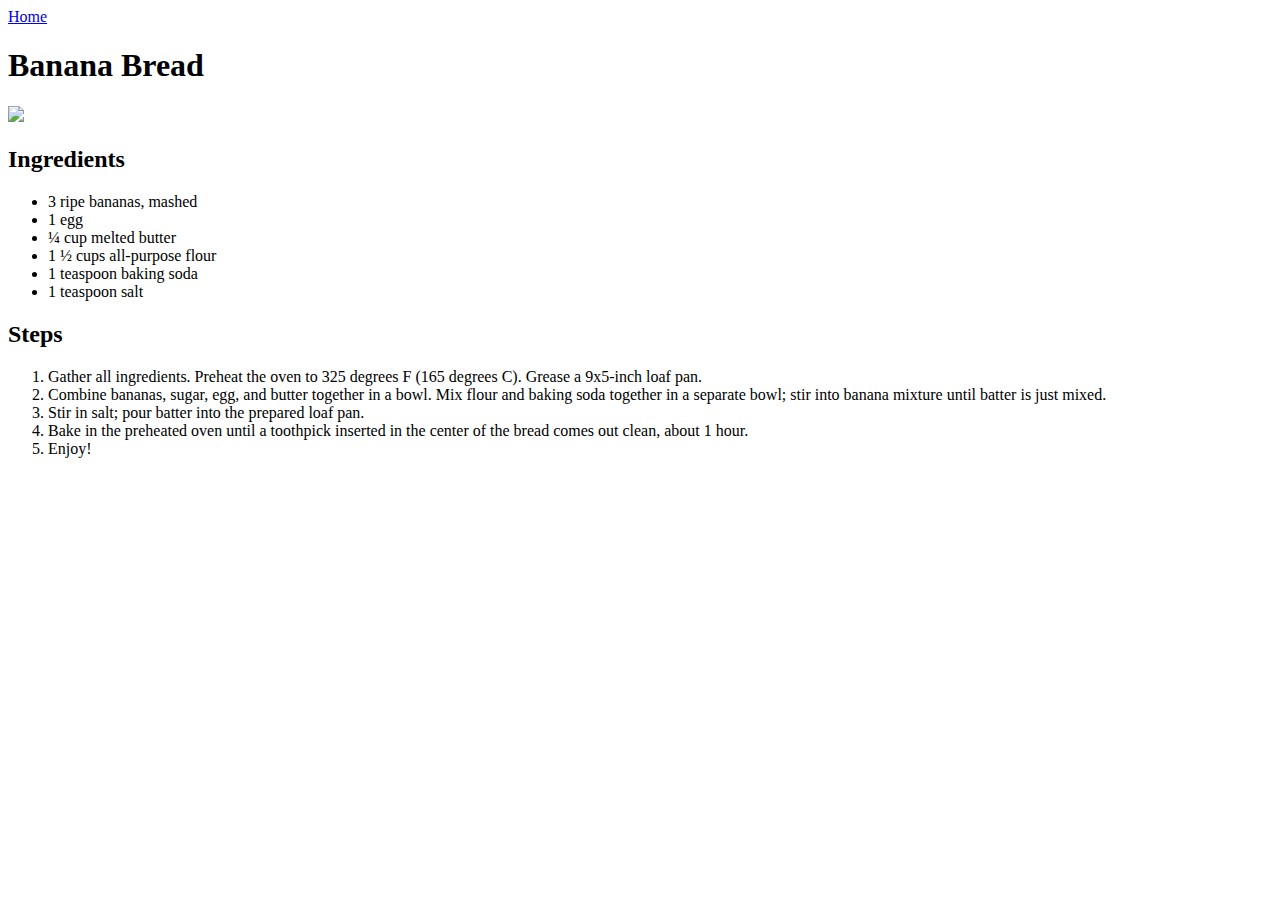
==== recipes/bananabread.html @ 6c6fc096 "Fix typo in Brownies title" ====
<!DOCTYPE html>
<html lang="en">
  <head>
    <meta charset="utf-8" />
    <title>Recipes</title>
  </head>

  <body>
    <a href="../index.html">Home</a>

    <h1>Banana Bread</h1>
    <img
      src="https://www.allrecipes.com/thmb/6IFD84J_DieJQTAYJf72ORtCgZ8=/0x512/filters:no_upscale():max_bytes(150000):strip_icc():format(webp)/241707-joys-easy-banana-bread-ddmfs-4x3-59ebd71876a046e6b485b38bf99a8c73.jpg"
    />
    <h2>Ingredients</h2>
    <ul>
      <li>3 ripe bananas, mashed</li>
      <li>1 egg</li>
      <li>¼ cup melted butter</li>
      <li>1 ½ cups all-purpose flour</li>
      <li>1 teaspoon baking soda</li>
      <li>1 teaspoon salt</li>
    </ul>
    <h2>Steps</h2>
    <ol>
      <li>
        Gather all ingredients. Preheat the oven to 325 degrees F (165 degrees
        C). Grease a 9x5-inch loaf pan.
      </li>
      <li>
        Combine bananas, sugar, egg, and butter together in a bowl. Mix flour
        and baking soda together in a separate bowl; stir into banana mixture
        until batter is just mixed.
      </li>
      <li>Stir in salt; pour batter into the prepared loaf pan.</li>
      <li>
        Bake in the preheated oven until a toothpick inserted in the center of
        the bread comes out clean, about 1 hour.
      </li>
      <li>Enjoy!</li>
    </ol>
  </body>
</html>
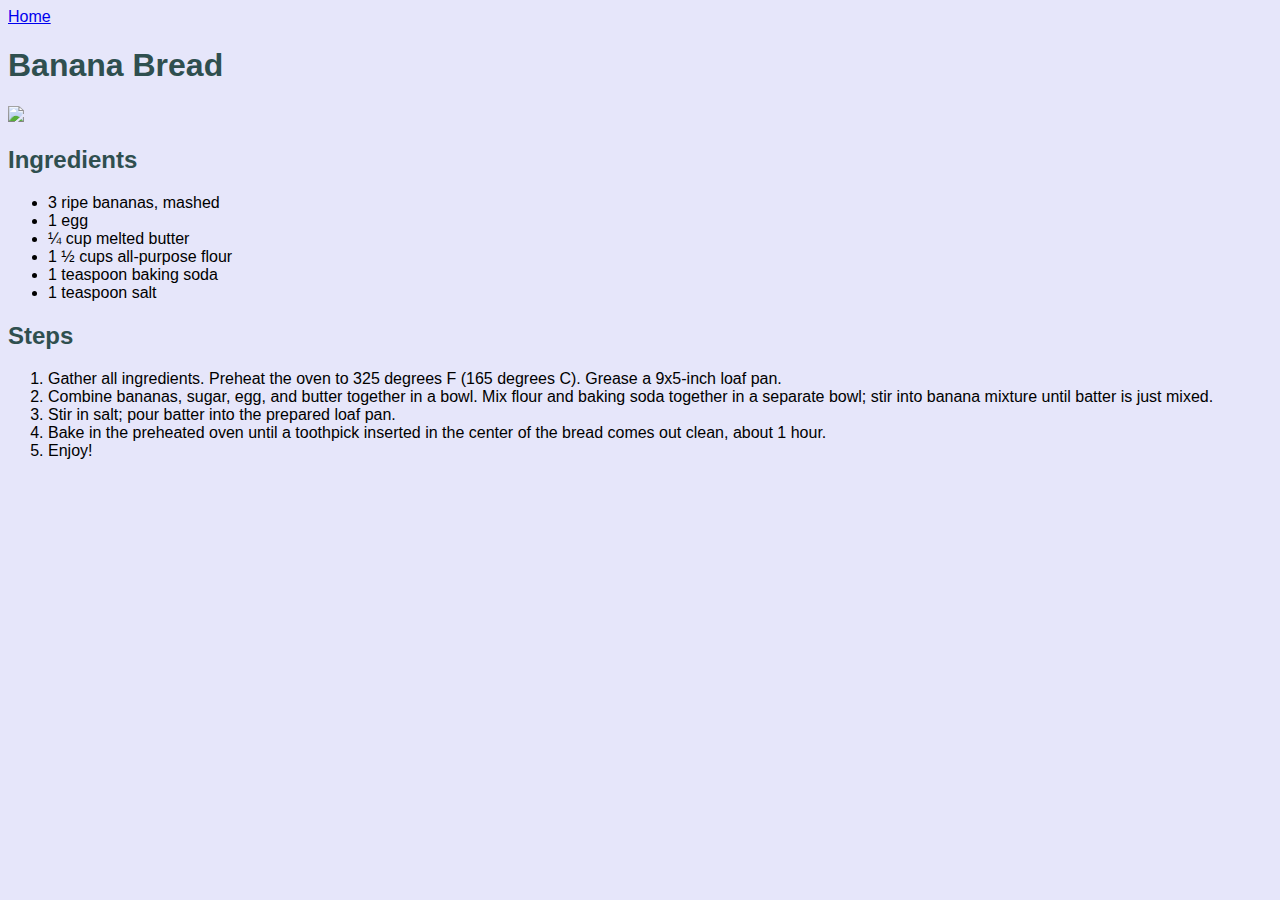
==== commit 706316e4: "Corrected stylesheet link in all recipe pages" ====
--- a/recipes/bananabread.html
+++ b/recipes/bananabread.html
@@ -2,6 +2,7 @@
 <html lang="en">
   <head>
     <meta charset="utf-8" />
+    <link rel="stylesheet" href="../style.css">
     <title>Recipes</title>
   </head>
 
--- a/style.css
+++ b/style.css
@@ -0,0 +1,9 @@
+* {
+    font-family: Arial, Helvetica, sans-serif;
+    background-color: lavender;
+
+}
+
+h1, h2, h3, h4, h5, h6 {
+    color: darkslategrey;
+}